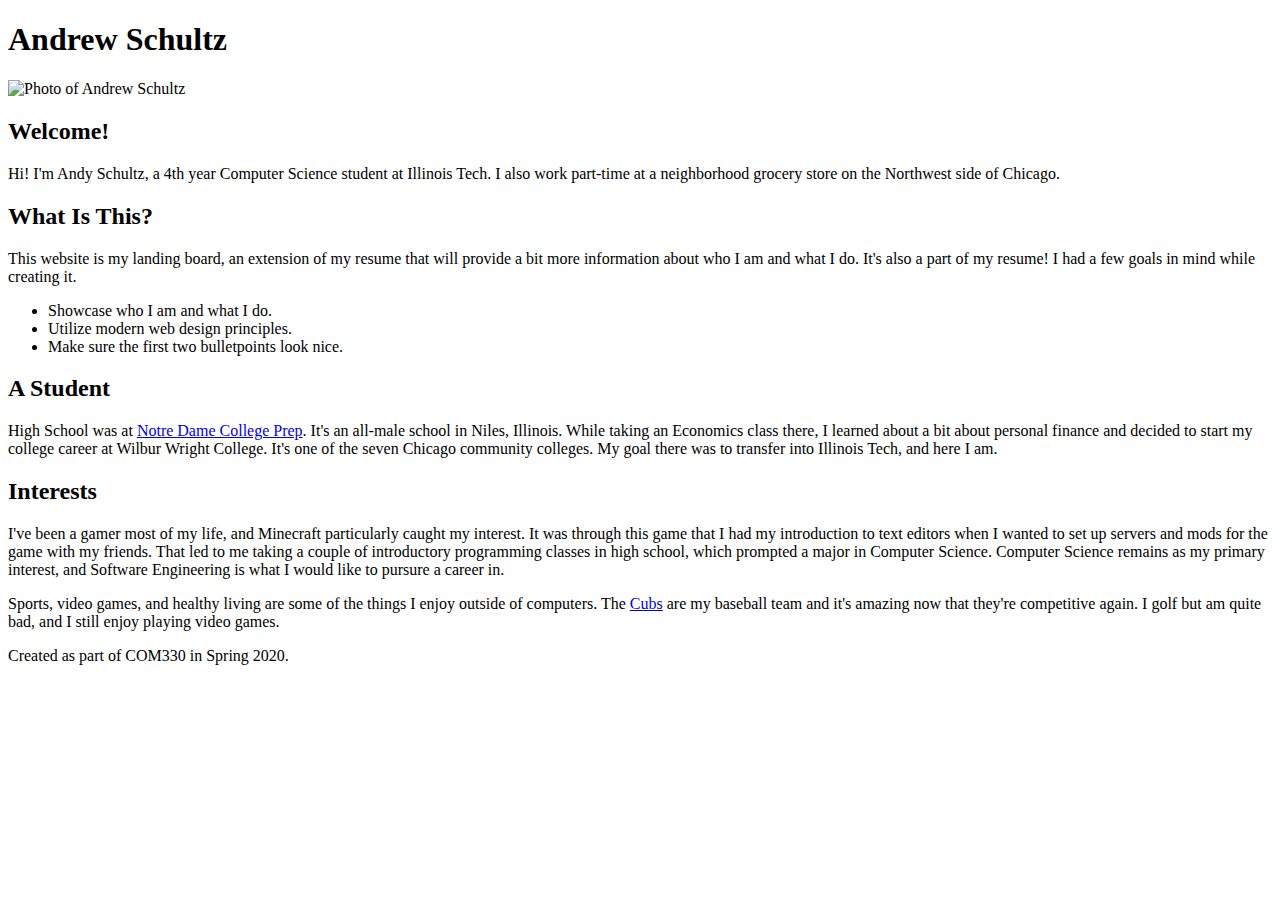
==== interests/interests.html @ 1c61c73e "Add base code to new pages" ====
<!DOCTYPE html>
<html lang="en" class="nojs" id="example-com">
<head prefix="og: http://ogp.me/ns#">
  <title>Andrew Schultz: Student, Future Software Engineer</title>
  <meta charset="utf-8" />
  <meta name="viewport" content="width=device-width,initial-scale=1.0,shrink-to-fit=no" />
  <link rel="stylesheet" media="screen" href="css/screen.css" />
</head>
<body>
<div id="home">

  <header id="header">
    <h1>Andrew Schultz</h1>
    <img src="media/img/selfpotrait.jpg" alt="Photo of Andrew Schultz" class="responsive"/>
  </header>

  <main id="content">
    <section id="about">
      <h2>Welcome!</h2>
      <p>
        Hi!  I'm Andy Schultz, a 4th year Computer Science student at Illinois
        Tech.  I also work part-time at a neighborhood grocery store on the
        Northwest side of Chicago.
      </p>
    </section>

    <section id="why">
      <h2>What Is This?</h2>
      <p>
        This website is my landing board, an extension of my resume that will
        provide a bit more information about who I am and what I do.  It's also
        a part of my resume!  I had a few goals in mind while creating it.
      </p>
      <ul>
        <li>Showcase who I am and what I do.</li>
        <li>Utilize modern web design principles.</li>
        <li>Make sure the first two bulletpoints look nice.</li>
      </ul>
    </section>

    <section id="student">
      <h2>A Student</h2>
      <p>
        High School was at <a href="https://www.nddons.org/s/1034/16/start.aspx">Notre Dame College Prep</a>.  It's an all-male school in
        Niles, Illinois.  While taking an Economics class there, I learned about
         a bit about personal finance and decided to start my college career at
        Wilbur Wright College.  It's one of the seven Chicago community colleges.
        My goal there was to transfer into Illinois Tech, and here I am.
      </p>
    </section>

    <section id="interests">
      <h2>Interests</h2>
      <p>
        I've been a gamer most of my life, and Minecraft particularly caught my
        interest.  It was through this game that I had my introduction to text
        editors when I wanted to set up servers and mods for the game with my
        friends.  That led to me taking a couple of introductory programming
        classes in high school, which prompted a major in Computer Science.
        Computer Science remains as my primary interest, and Software
        Engineering is what I would like to pursure a career in.
      </p>
      <p>
        Sports, video games, and healthy living are some of the things I enjoy
        outside of computers.  The <a href="https://www.mlb.com/cubs">Cubs</a> are my baseball team and it's amazing now that
        they're competitive again.  I golf but am quite bad, and I
        still enjoy playing video games.
      </p>
    </section>
  </main>

  <footer id="footer">
    <p>
      Created as part of COM330 in Spring 2020.
    </p>
  </footer>
</div>

</body>
</html>
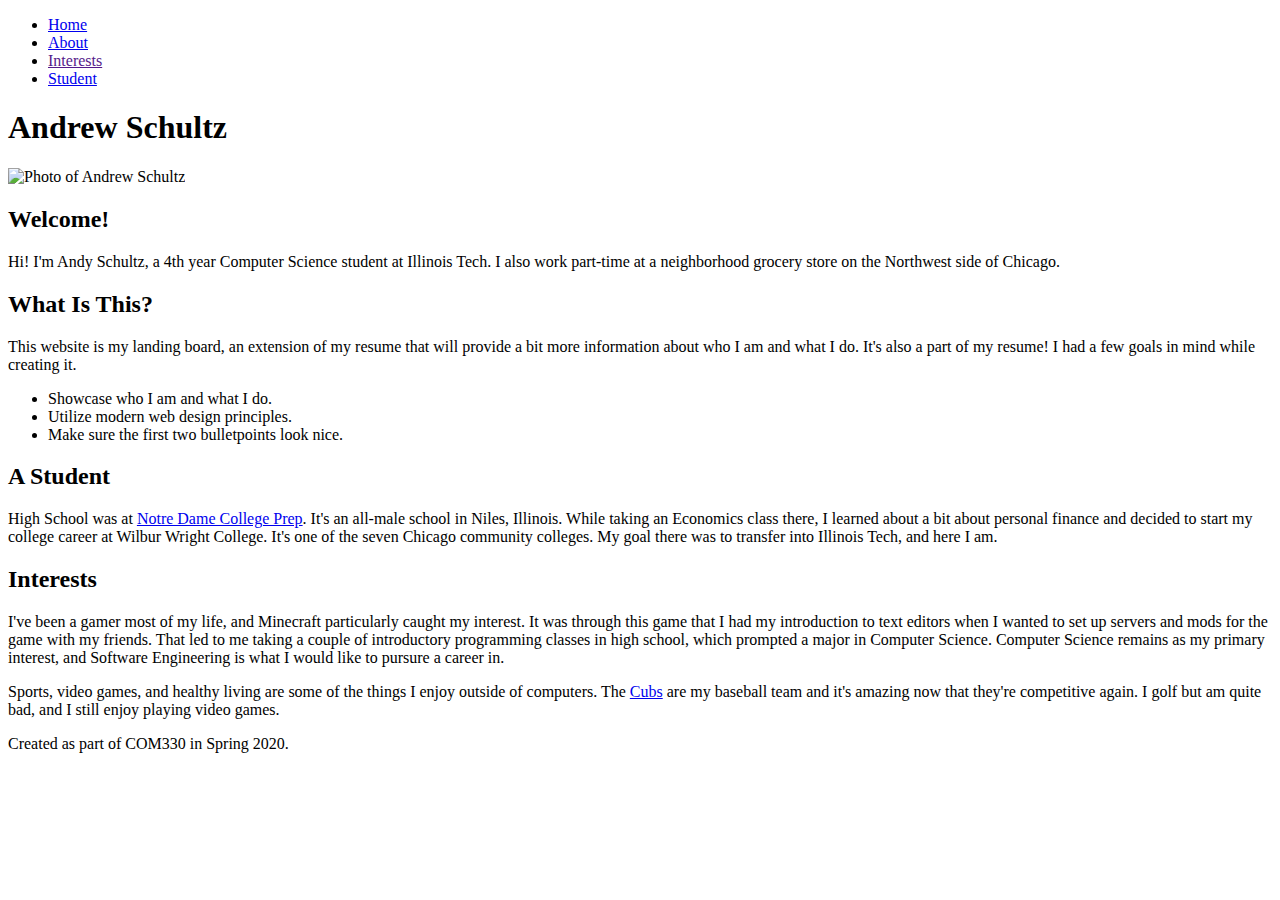
==== commit d934149c: "Change page titles, fix menu linking" ====
--- a/interests/interests.html
+++ b/interests/interests.html
@@ -1,15 +1,23 @@
 <!DOCTYPE html>
 <html lang="en" class="nojs" id="example-com">
 <head prefix="og: http://ogp.me/ns#">
-  <title>Andrew Schultz: Student, Future Software Engineer</title>
+  <title>Andrew Schultz: Interests</title>
   <meta charset="utf-8" />
   <meta name="viewport" content="width=device-width,initial-scale=1.0,shrink-to-fit=no" />
-  <link rel="stylesheet" media="screen" href="css/screen.css" />
+  <link rel="stylesheet" media="screen" href="../css/screen.css" />
 </head>
 <body>
 <div id="home">
 
   <header id="header">
+    <nav id="navigation">
+      <ul class="navigation">
+        <li><a href="../index.html">Home</a></li>
+        <li><a href="../bio/bio.html">About</a></li>
+        <li><a href="">Interests</a></li>
+        <li><a href="../student/student.html">Student</a></li>
+      </ul>
+    </nav>
     <h1>Andrew Schultz</h1>
     <img src="media/img/selfpotrait.jpg" alt="Photo of Andrew Schultz" class="responsive"/>
   </header>
